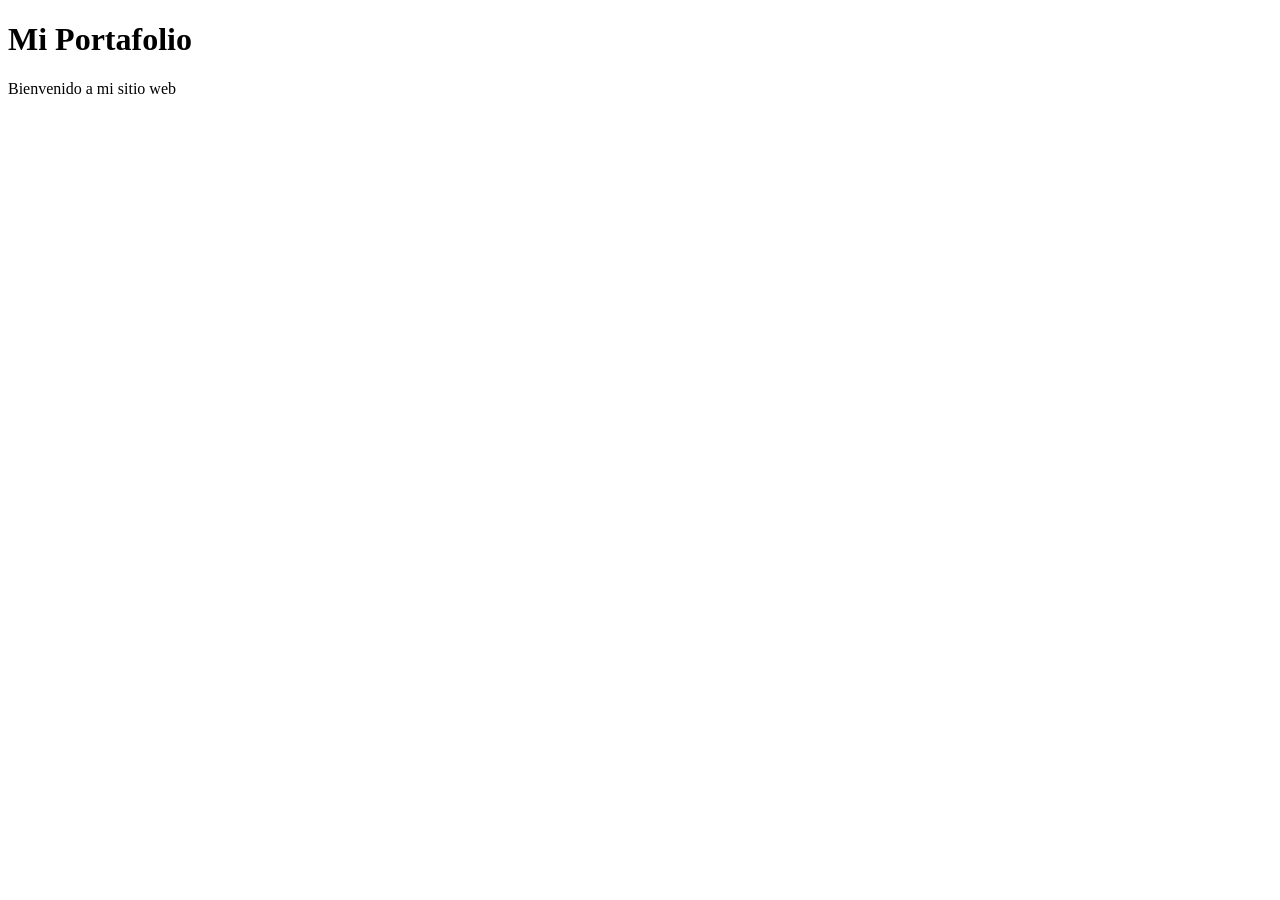
==== index.html @ d4390688 "Se agrega contenido inicial en index.html" ====
<!DOCTYPE html>
<html lang="en">
<head>
  <meta charset="UTF-8">
  <meta name="viewport" content="width=device-width, initial-scale=1.0">
  <title>Document</title>
</head>
<body>
    <h1>Mi Portafolio</h1>
    <p>Bienvenido a mi sitio web</p>
</body>
</html>
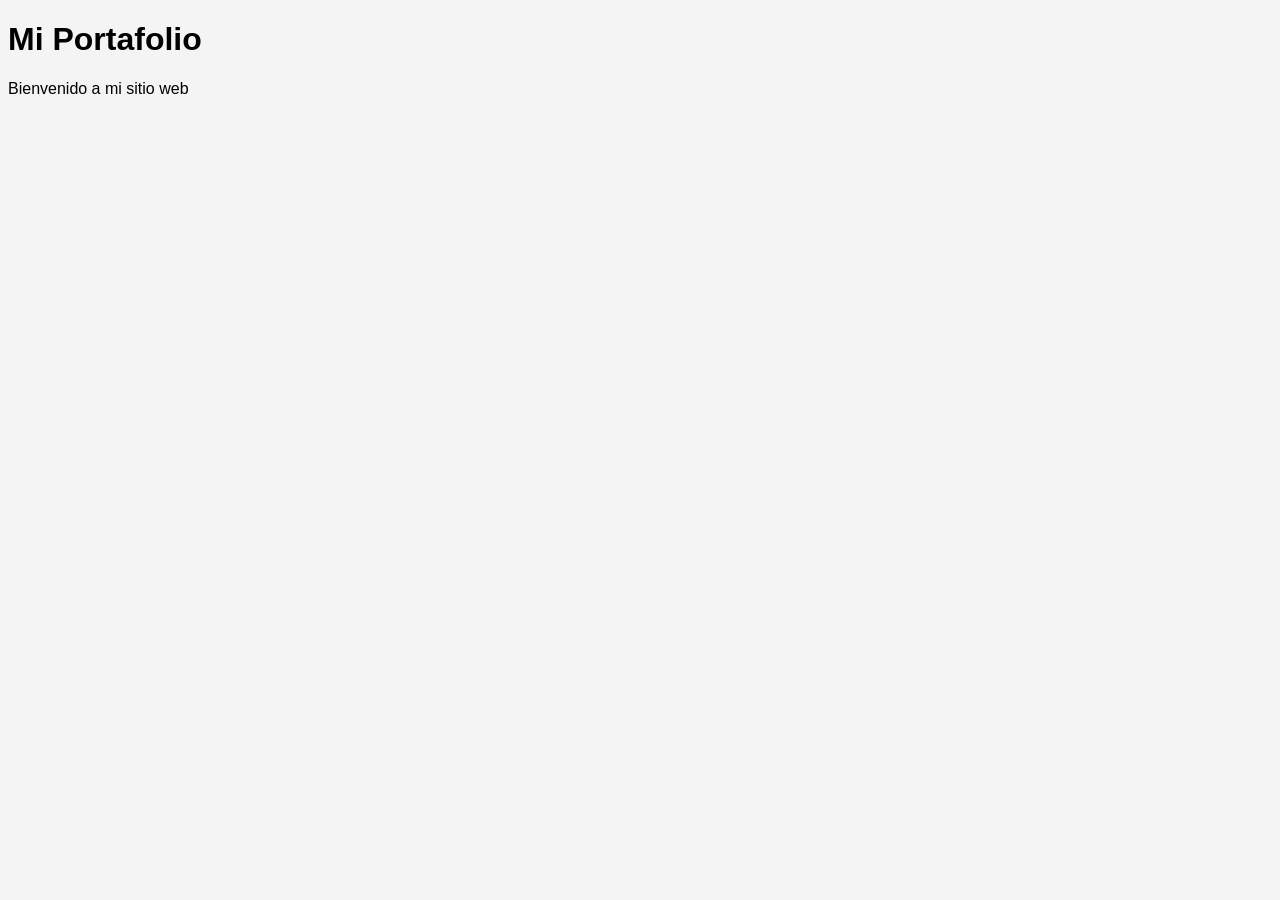
==== commit 79a29ae4: "Se agregan estilos básicos al proyecto" ====
--- a/index.html
+++ b/index.html
@@ -4,6 +4,7 @@
   <meta charset="UTF-8">
   <meta name="viewport" content="width=device-width, initial-scale=1.0">
   <title>Document</title>
+  <link rel="stylesheet" href="css/styles.css">
 </head>
 <body>
     <h1>Mi Portafolio</h1>
--- a/css/styles.css
+++ b/css/styles.css
@@ -0,0 +1,4 @@
+body {
+background-color: #f4f4f4;
+font-family: Arial, sans-serif;
+}
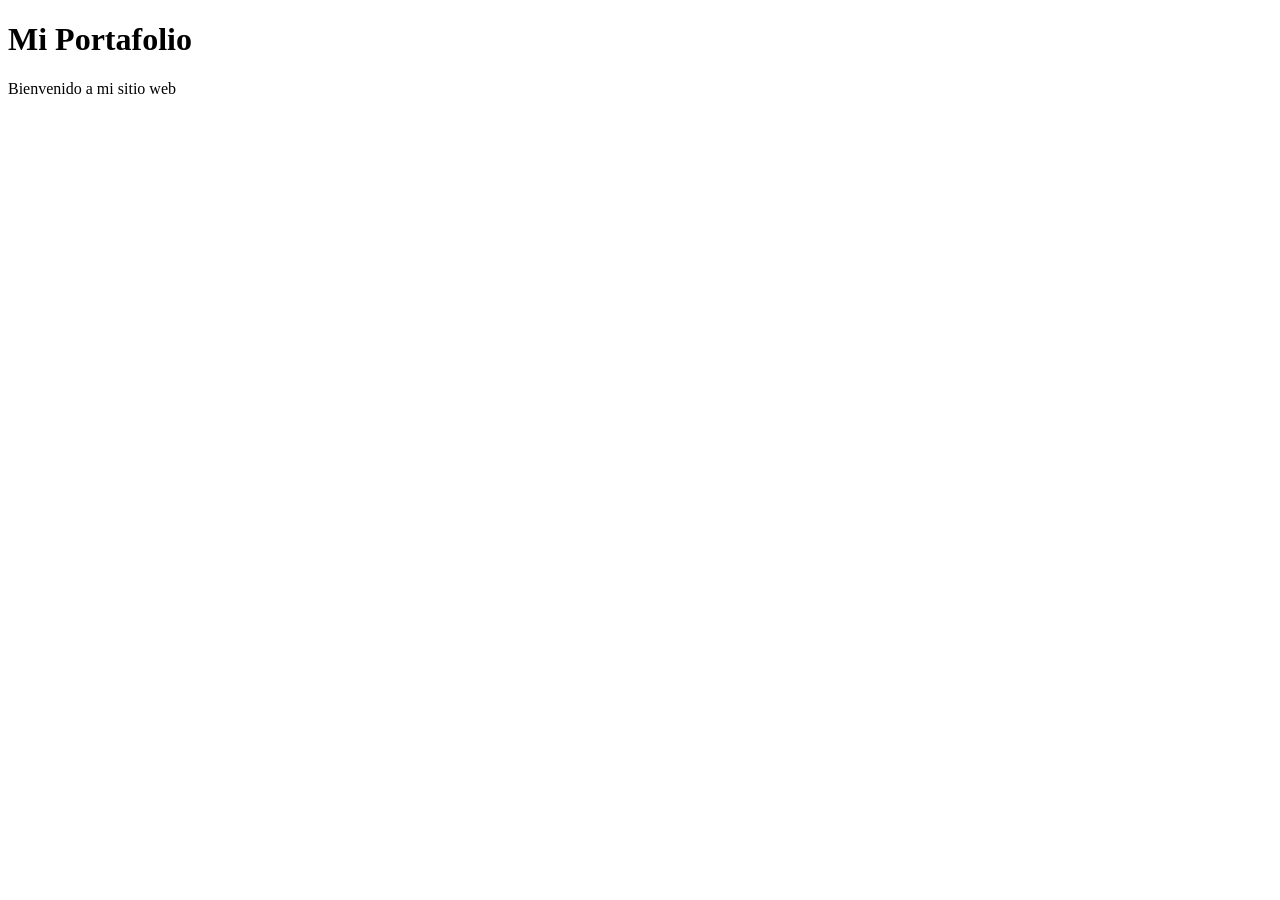
==== commit 4d8d2d1e: "Se agrega archivo JS y conexión al HTML" ====
--- a/index.html
+++ b/index.html
@@ -4,10 +4,13 @@
   <meta charset="UTF-8">
   <meta name="viewport" content="width=device-width, initial-scale=1.0">
   <title>Document</title>
-  <link rel="stylesheet" href="css/styles.css">
 </head>
 <body>
     <h1>Mi Portafolio</h1>
     <p>Bienvenido a mi sitio web</p>
+
+
+
+    <script src="js/app.js"></script>
 </body>
 </html>
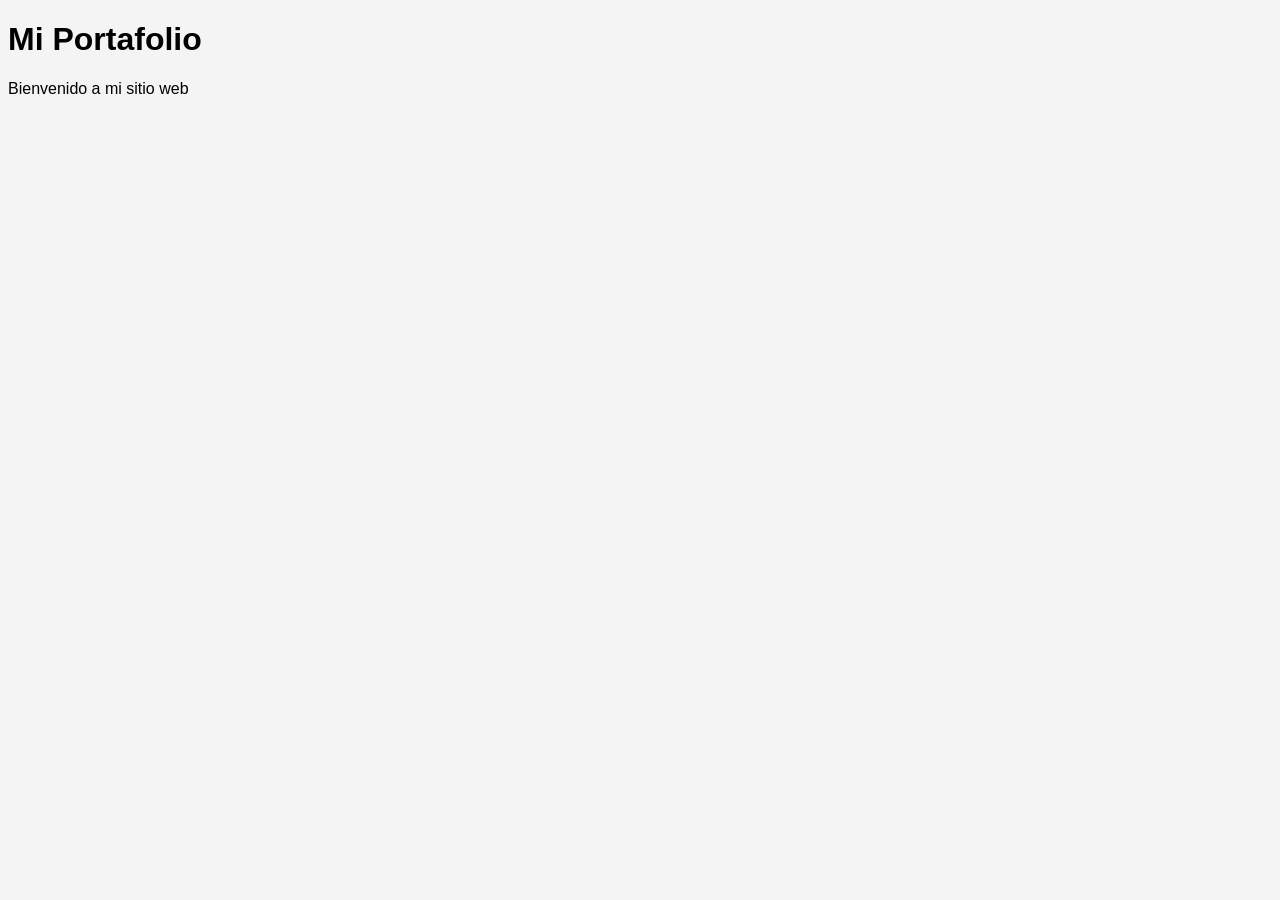
==== commit d3ea3dd6: "Merge branch 'feature/js' into feature/estilos para la pagina principal se agrego js" ====
--- a/index.html
+++ b/index.html
@@ -4,6 +4,7 @@
   <meta charset="UTF-8">
   <meta name="viewport" content="width=device-width, initial-scale=1.0">
   <title>Document</title>
+  <link rel="stylesheet" href="css/styles.css">
 </head>
 <body>
     <h1>Mi Portafolio</h1>
--- a/css/styles.css
+++ b/css/styles.css
@@ -0,0 +1,4 @@
+body {
+background-color: #f4f4f4;
+font-family: Arial, sans-serif;
+}
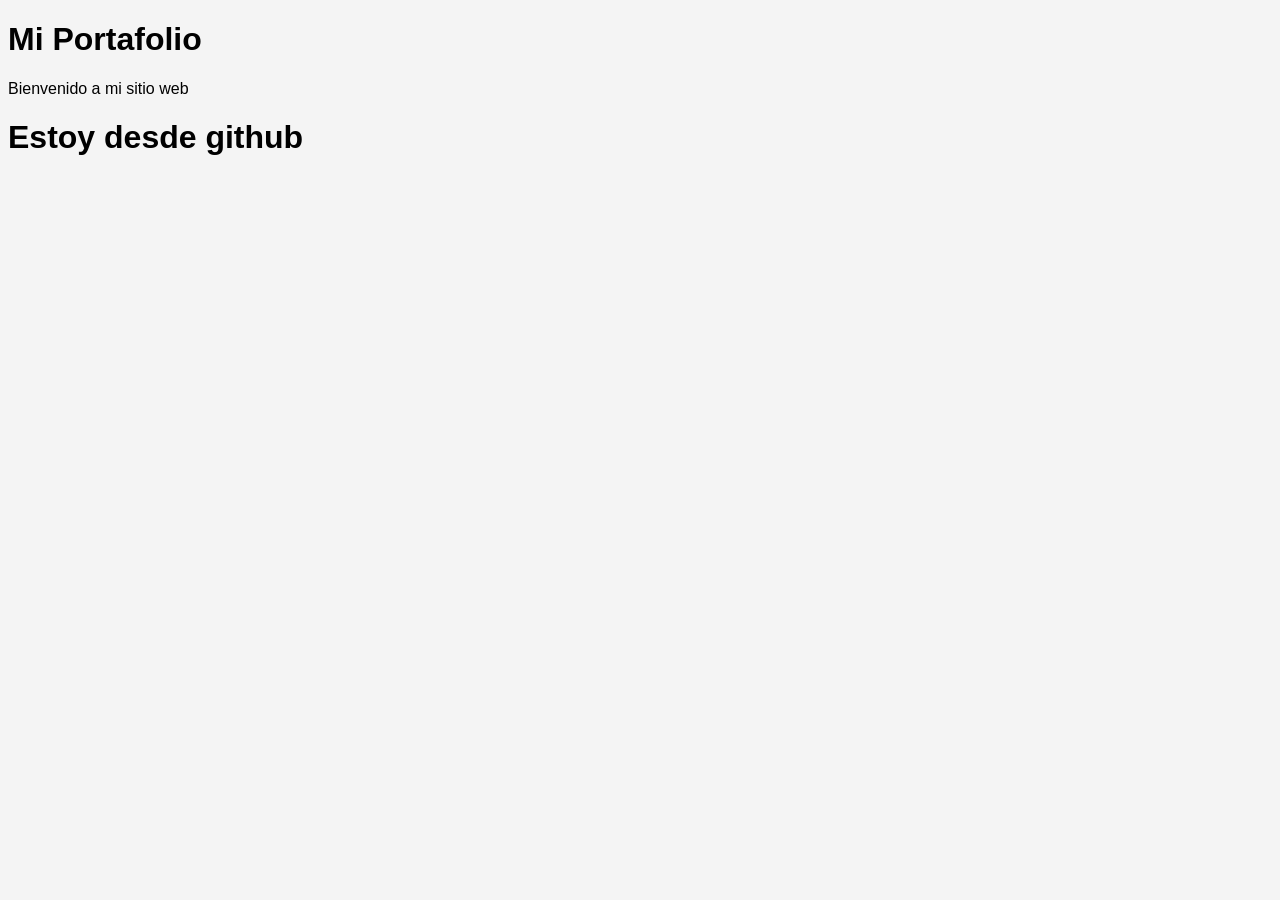
==== commit f94228b2: "cambio en index" ====
--- a/index.html
+++ b/index.html
@@ -10,6 +10,8 @@
     <h1>Mi Portafolio</h1>
     <p>Bienvenido a mi sitio web</p>
 
+  <h1>Estoy desde github</h1>
+
 
 
     <script src="js/app.js"></script>
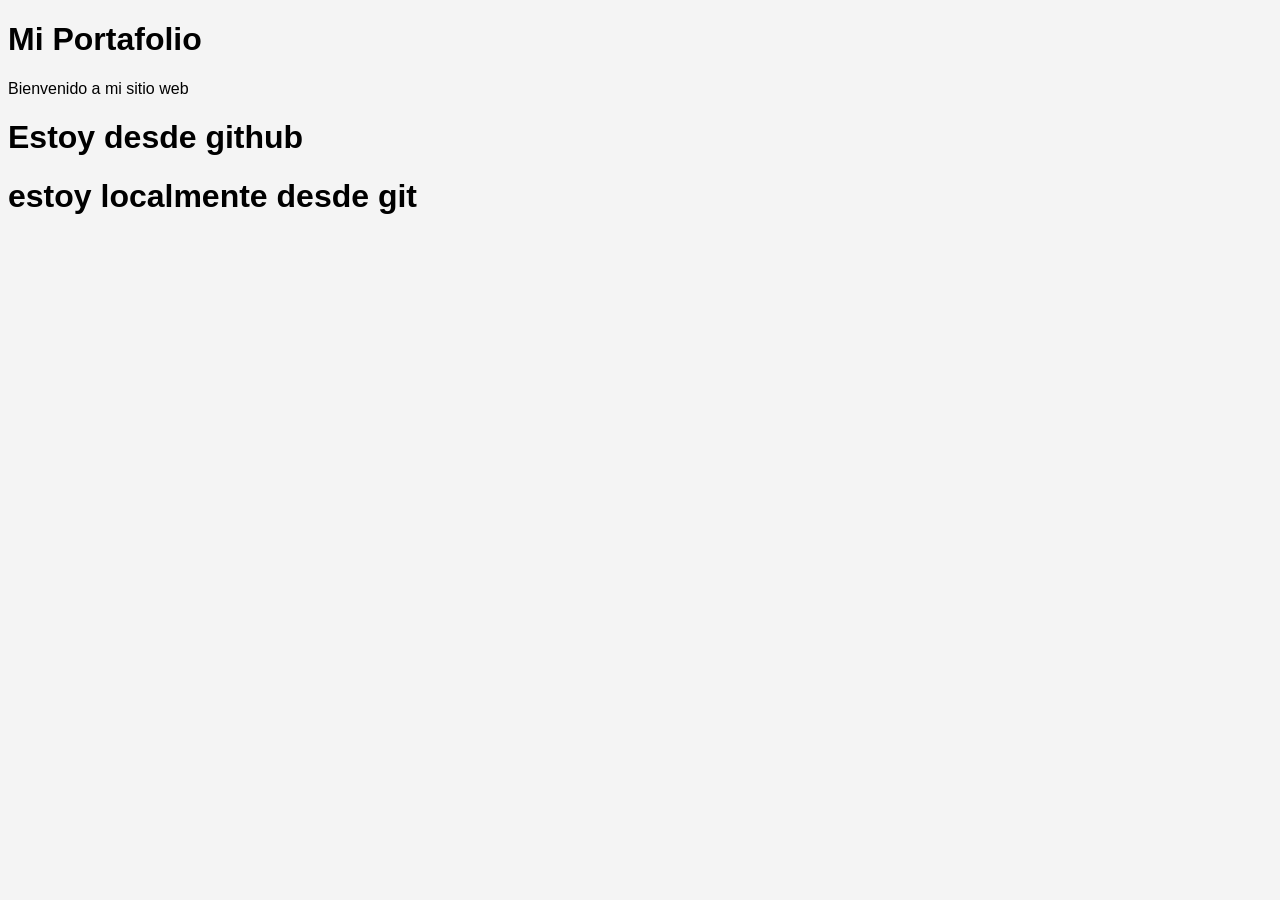
==== commit 81429646: "se añadio linea de informacion" ====
--- a/index.html
+++ b/index.html
@@ -13,6 +13,8 @@
   <h1>Estoy desde github</h1>
 
 
+  <h1>estoy localmente desde git</h1>
+
 
     <script src="js/app.js"></script>
 </body>
